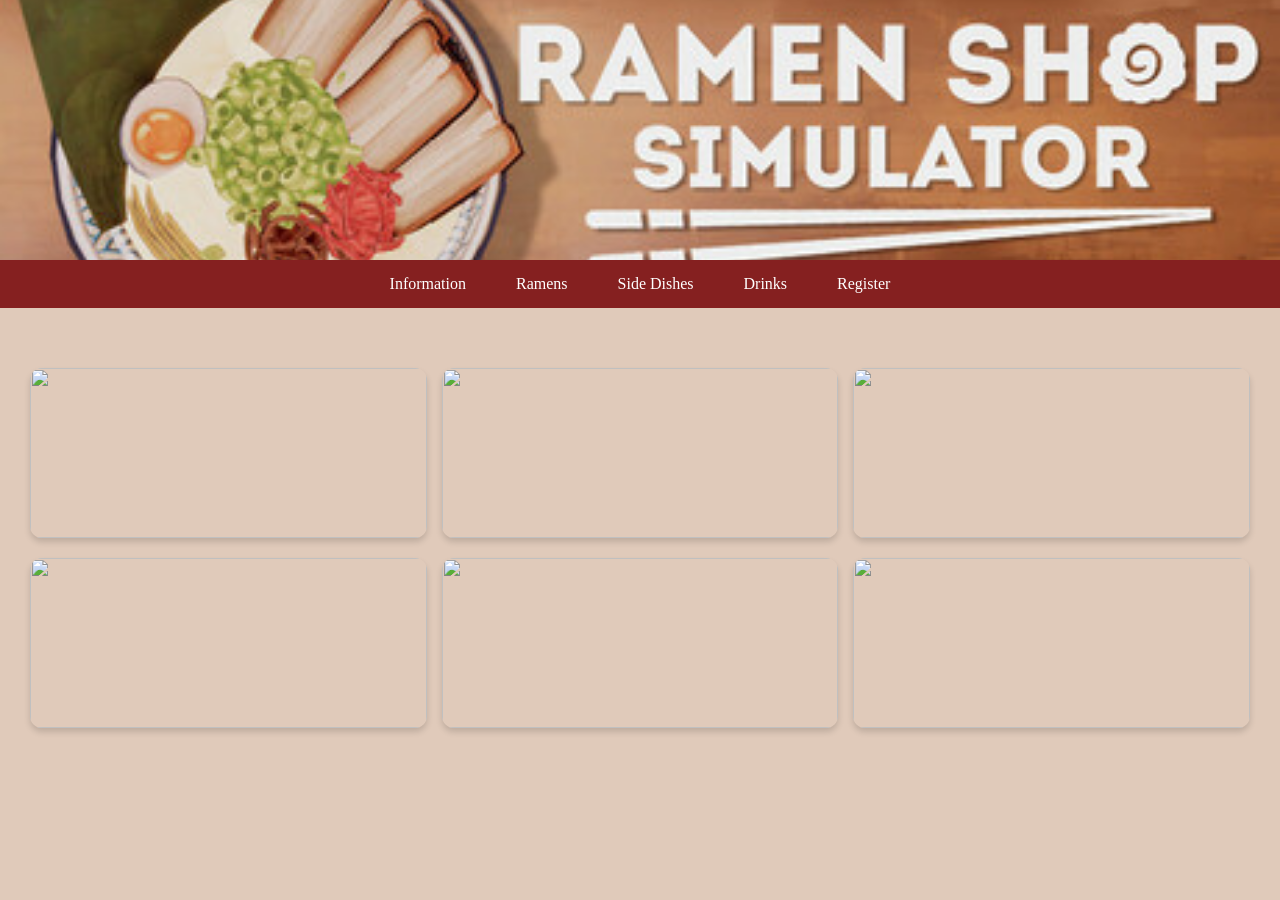
==== Menu 2-2.html @ d8354265 "Add files via upload" ====
<html>
<head>
  <title> Shin Ramen Menu 2! </title>
  <link rel="stylesheet" href="Project 1.css">
</head>
<body>
<header>
  <img src="Header.jpg">
</header>

<nav>
  <ul>
    <li> Information
      <ul>
        <li><a href="Menu 1-1.html"> About </a></li>
        <li><a href="Menu 1-2.html"> Team </a></li>
      </ul>
    </li>

    <li> Ramens
      <ul>
        <li><a href="Menu 2-1.html"> Normal Ramens </a></li>
        <li><a href="Menu 2-2.html"> Special Events </a></li>
      </ul>
    </li>

    <li> Side Dishes
      <ul>
        <li><a href="Menu 3-1.html"> Snacks </a></li>
        <li><a href="Menu 3-2.html"> Seasonings </a></li>
      </ul>
    </li>
	
	<li> Drinks
      <ul>
        <li><a href="Menu 4-1.html"> Caffein </a></li>
        <li><a href="Menu 4-2.html"> Others </a></li>
      </ul>
    </li>
	
	<li> Register
      <ul>
        <li><a href="Menu 5-1.html"> Buy Product </a></li>
        <li><a href="Menu 5-2.html"> Work With Us </a></li>
      </ul>
    </li>
  </ul>
</nav>

<div class="images">
  <div class="container1">
    <img src="sMenu1.">
    <p> 
  </div>
  
  <div class="container2">
    <img src="sMenu2.">
    <p> 
  </div>
  
  <div class="container3">
    <img src="sMenu3.">
    <p> 
  </div>
  
  <div class="container4">
    <img src="sMenu4.">
    <p> 
  </div>
  
  <div class="container5">
    <img src="sMenu5.">
    <p> 
  </div>
  
  <div class="container6">
    <img src="sMenu6.">
    <p> 
  </div>
</div>

</body>
</html>
---- Project 1.css ----
body {
  font-family: impact;
  margin: 0;
  background-color: #e0caba;
  color: #852020;
}

header {
  text-align: center;
}

footer {
  text-align: center;
  background-color: #852020;
  padding: 15px;
  color: #fff;
  font-family: arial;
  margin-top: 30px;
}

header img {
  width: 100%;
  height: 260px;
  object-fit: cover;
}

p{
	margin: 5px;
	margin-bottom: 5px;
	text-align: center;
}

h1{
	background-color: #852020;
	margin-top: 30px;
	color: #fff;
	text-align: center;
	font-family: arial;
	font-size: 18px;
}

nav {
  background-color: #852020;
}

nav ul {
  list-style: none;
  margin: 0;
  padding: 0;
  display: flex;
  justify-content: center; 
  margin-bottom: 30px;
}

nav ul li {
  position: relative;
  padding: 15px 25px;
  color: white;
  font-weight: 500;
}

nav ul li:hover {
  background-color: #ff8552;
}

nav ul li ul {
  display: none;
  position: absolute;
  top: 50px;
  left: 50%;
  transform: translateX(-50%);
  background-color: #ffb380;
  border-radius: 8px;
  min-width: 160px;
  box-shadow: 0 4px 8px rgba(0,0,0,0.2);
}

nav ul li:hover ul {
  display: block;
}

nav ul li ul li {
  padding: 10px;
  text-align: center;
}

nav ul li ul li:hover {
  background-color: #ffa366;
}

nav a {
  color: white;
  text-decoration: none;
}

.images {
  display: grid;
  grid-template-columns: repeat(3, 1fr);
  gap: 15px;
  padding: 30px;
}

.images img {
  width: 100%;
  height: 170px;
  object-fit: cover;
  border-radius: 12px;
  box-shadow: 0 4px 6px rgba(0,0,0,0.15);
}

.form-box {
  background-color: #ffe0b3;
  margin: 20px auto 40px;
  padding: 25px;
  width: 80%;
  max-width: 500px;
  text-align: center;
  border-radius: 15px;
}

.form-box h3 {
  margin-bottom: 15px;
  font-weight: 500;
}

button {
  padding: 10px 25px;
  margin: 10px;
  border: none;
  border-radius: 25px;
  font-size: 16px;
  cursor: pointer;
  font-family: 'Poppins', sans-serif;
}

button:first-of-type {
  background-color: #ff9966;
  color: white;
}

button:last-of-type {
  background-color: #ddd;
}

button:hover {
  opacity: 0.85;
}


.info {
  text-align: center;
  font-size: 18px;
}
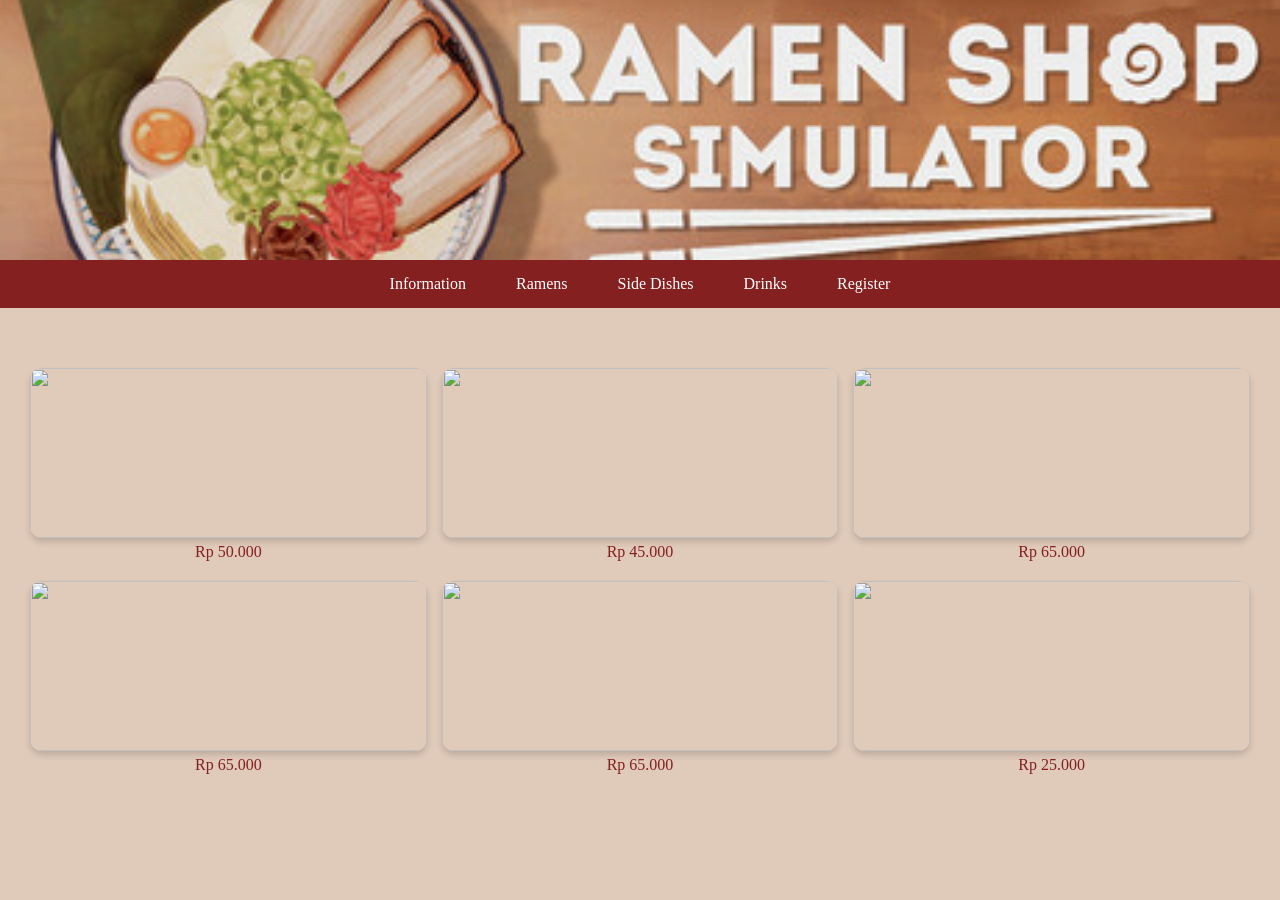
==== commit 92f9c103: "Menu 2-2.html" ====
--- a/Menu 2-2.html
+++ b/Menu 2-2.html
@@ -49,33 +49,33 @@
 
 <div class="images">
   <div class="container1">
-    <img src="sMenu1.">
-    <p> 
+    <img src="sMenu1.jfif">
+    <p> Rp 50.000
   </div>
   
   <div class="container2">
-    <img src="sMenu2.">
-    <p> 
+    <img src="sMenu2.webp">
+    <p> Rp 45.000
   </div>
   
   <div class="container3">
-    <img src="sMenu3.">
-    <p> 
+    <img src="sMenu3.jfif">
+    <p> Rp 65.000
   </div>
   
   <div class="container4">
-    <img src="sMenu4.">
-    <p> 
+    <img src="sMenu4.jfif">
+    <p> Rp 65.000
   </div>
   
   <div class="container5">
-    <img src="sMenu5.">
-    <p> 
+    <img src="sMenu5.jfif">
+    <p> Rp 65.000
   </div>
   
   <div class="container6">
-    <img src="sMenu6.">
-    <p> 
+    <img src="sMenu6.jfif">
+    <p> Rp 25.000
   </div>
 </div>
 
